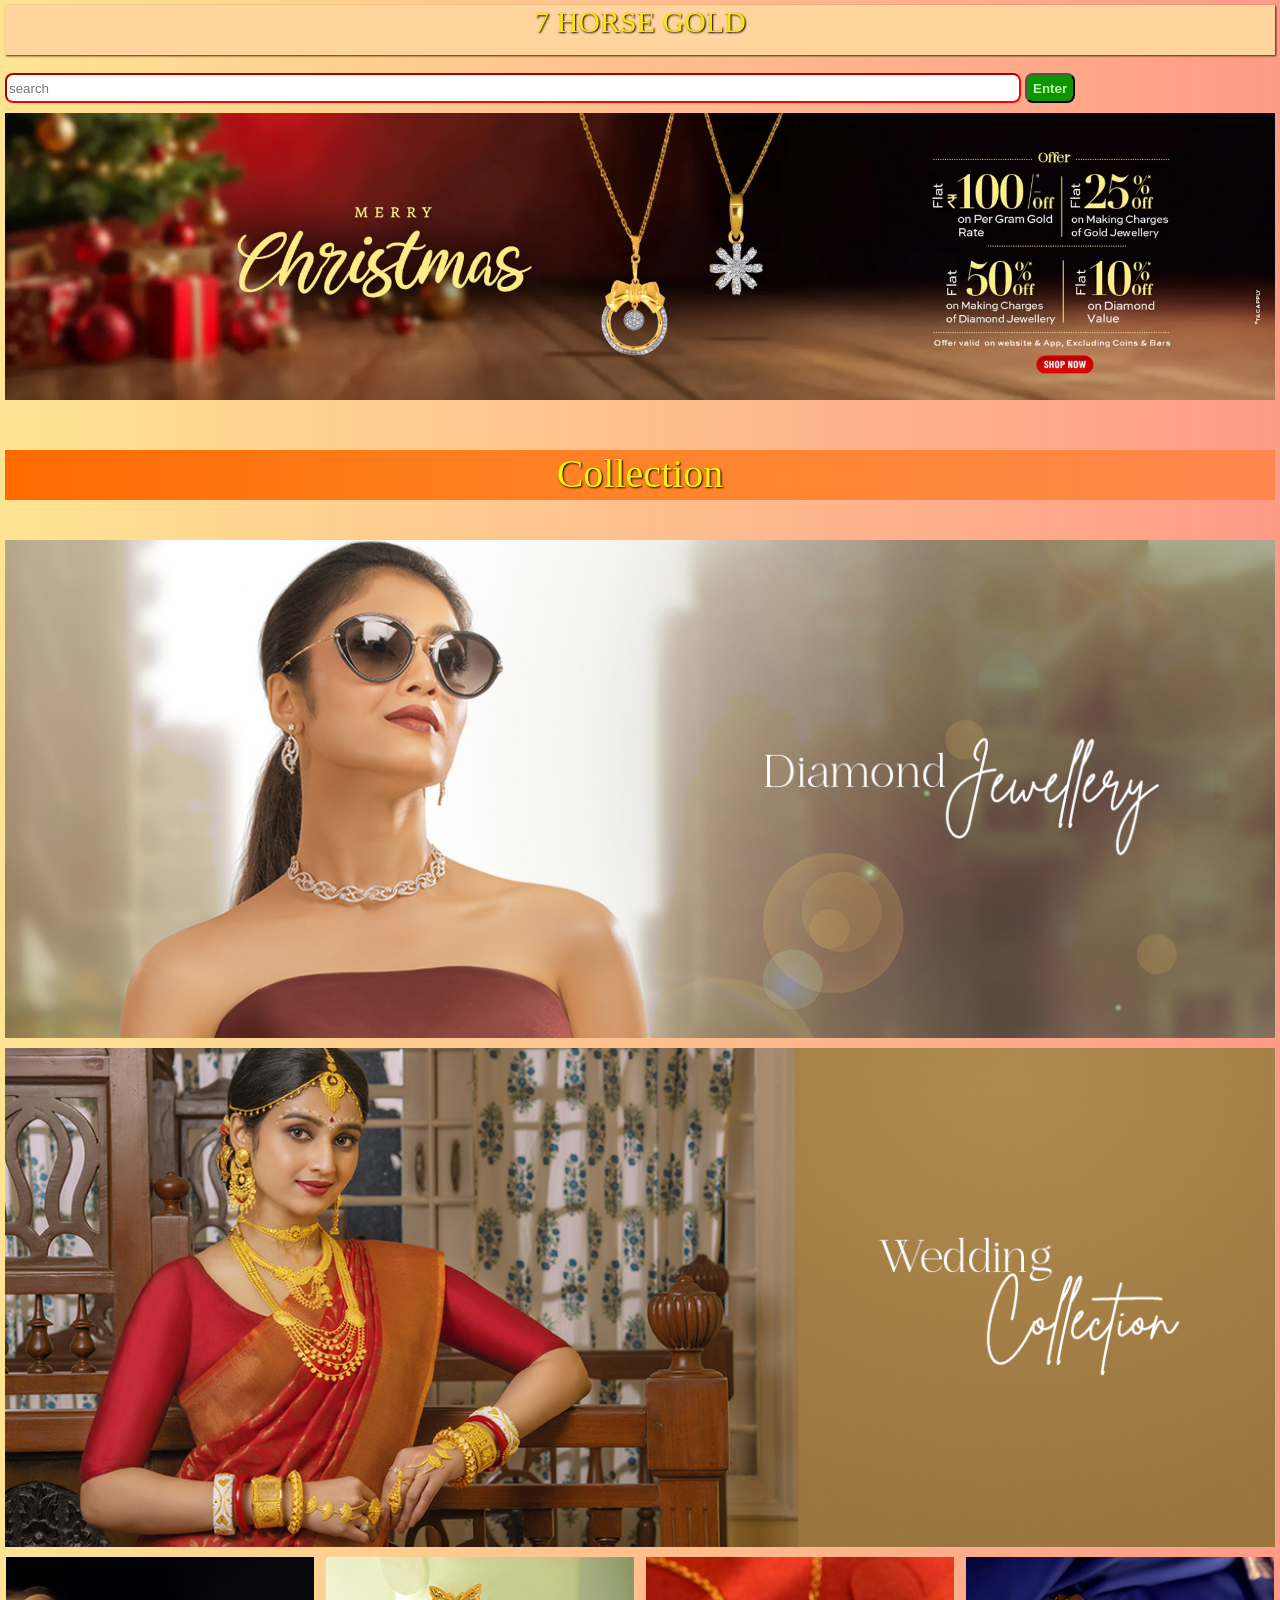
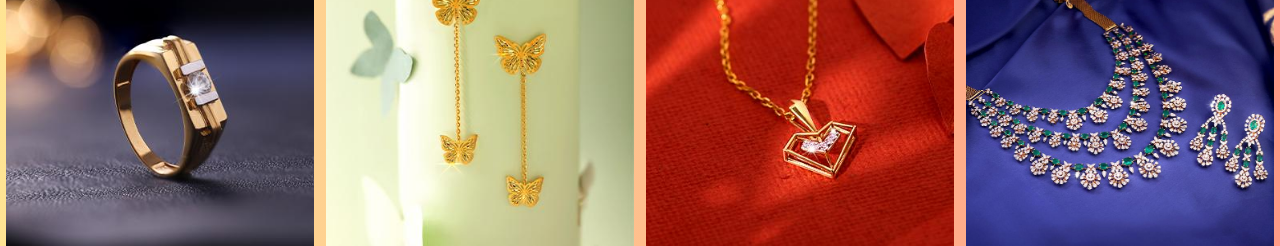
==== index.html @ 404bcdae "Create index.html" ====
<html>
<head>
 <title> 7 Horse Gold </title>
 <meta name="viewport" content="width=device-width,initial-scale=1.0">
 <style>
 body{
 margin:5px;
 background:linear-gradient(to right,#fed24f9c,#fe2a0078)
 }
 .label{
 width:100%;
 height:50px;
 background-color:#ffd49d;
 color:rgb(255 231 0);
 text-align:center;
 text-shadow:1px 1px 2px  black;
 font-size:30px;
 box-shadow:1px 1px 2px #3b2c00;
 }
 #search{width:80%;
 height:30px;
 border-radius:8px;
 border-color: red;
 }
#enter{
width:50px;
height:30px;
background-color:#0e9500;
color:#b5ffad;
border-radius:8px;
transition:background .5s ease;
}
#enter:hover{
background-color:#6aff5b;
scale:1.15;
color:#021b00;
}
p{width:100%;
height:50px;
background:linear-gradient(to right,#fe6a00,#fe6a006b);
color:#fff000;
font-size:40px;
text-align:center;
text-shadow:1px 1px 2px black;
}
 </style>
 </head>
 <body>
 <div class="label">
 7 HORSE GOLD
 </div><br>
 <input id="search" type="text" name="search" placeholder="search">
 <button id="enter" name="enter"><b> Enter</b></button> 
</div><br>
<img src="banner.jpg" width="100%" height="auto" style="padding-top:10px;padding-bottom:10px;"><br>
<p>Collection</p>
<img src="diamond3.png" width="100%" height="auto">
<img src="bridal3.png" width="100%" height="auto" style="padding-top:10px;"><br>
<img src="ring.jpeg" width="24%" height="auto" style="position:absolute;left:.5%; padding-top:10px;">
<img src="earring.jpeg" width="24%" height="auto" style="position:absolute;left:25.5%; padding-top:10px;">
<img src="pandent.jpeg" width="24%" height="auto" style="position:absolute;right:25.5%; padding-top:10px;">
<img src="set.jpeg" width="24%" height="auto" style="position:absolute;right:.5%; padding-top:10px; ">
</body>      
</html>
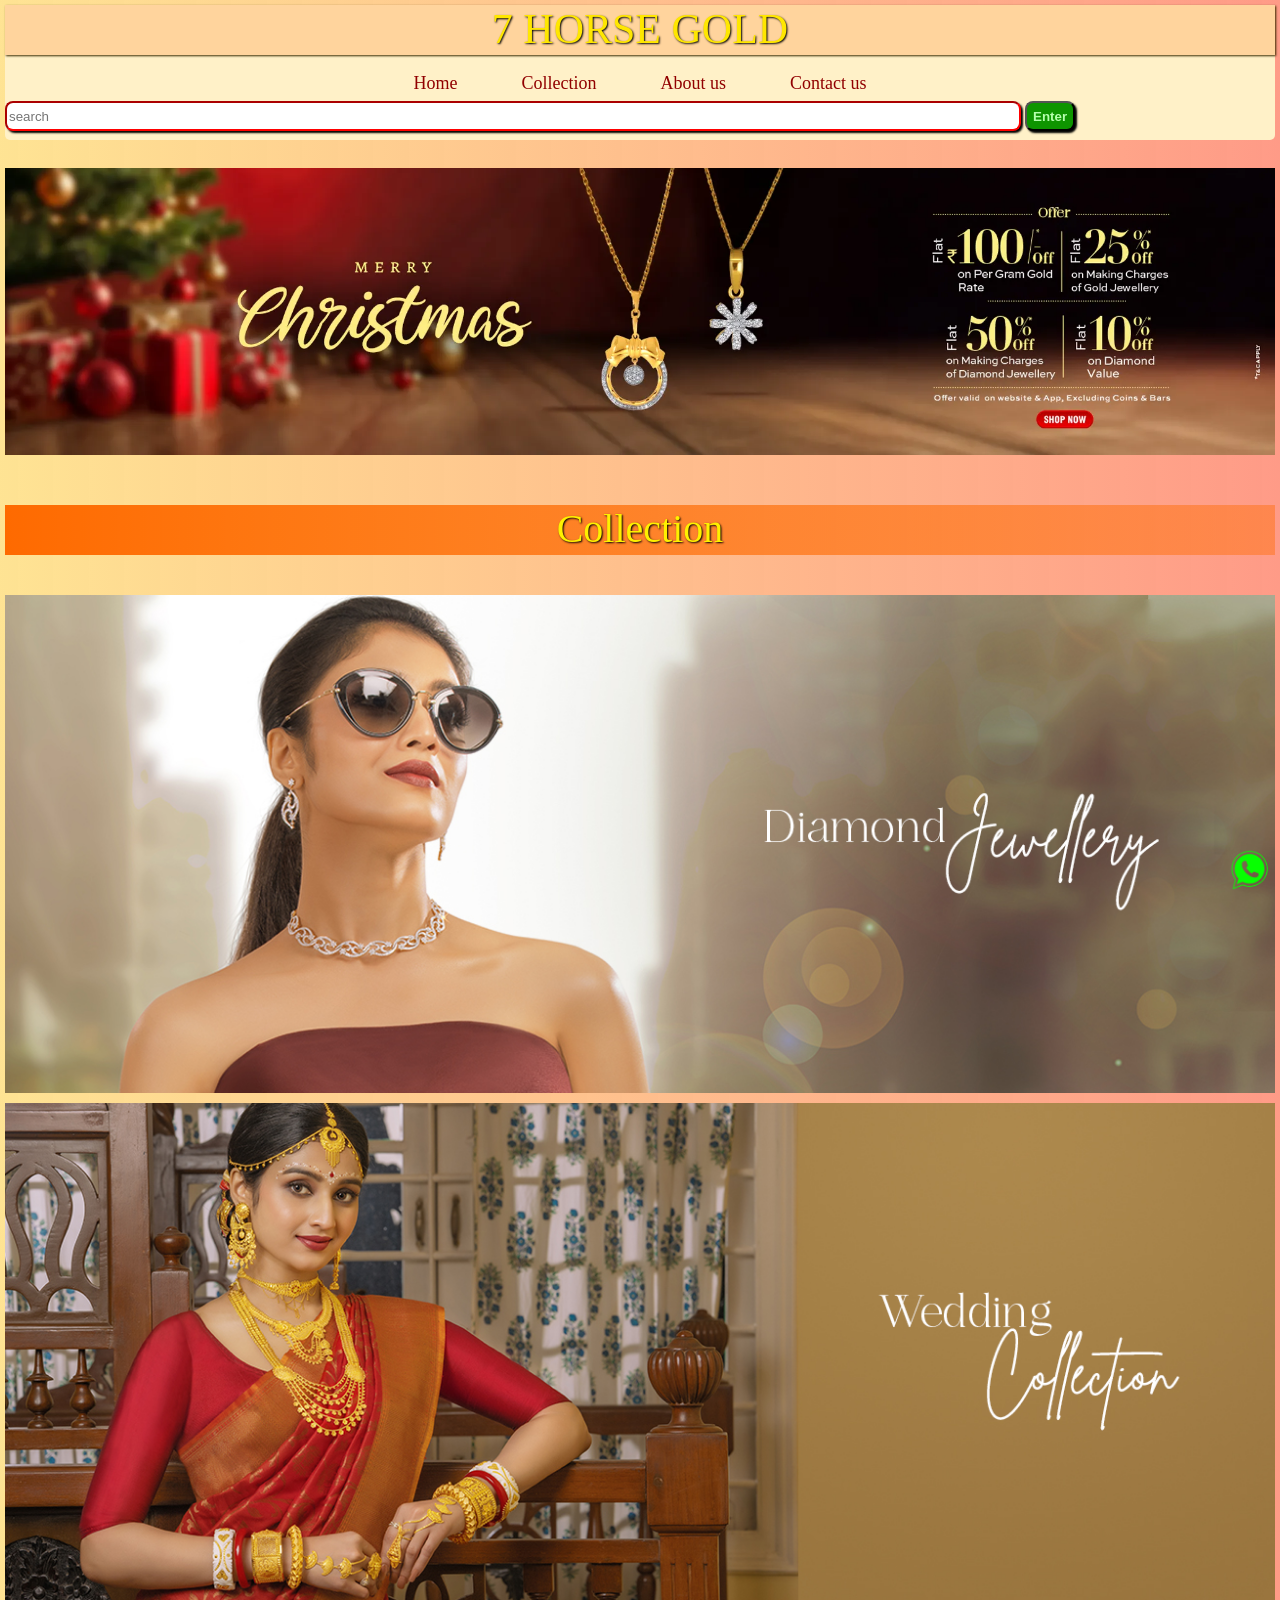
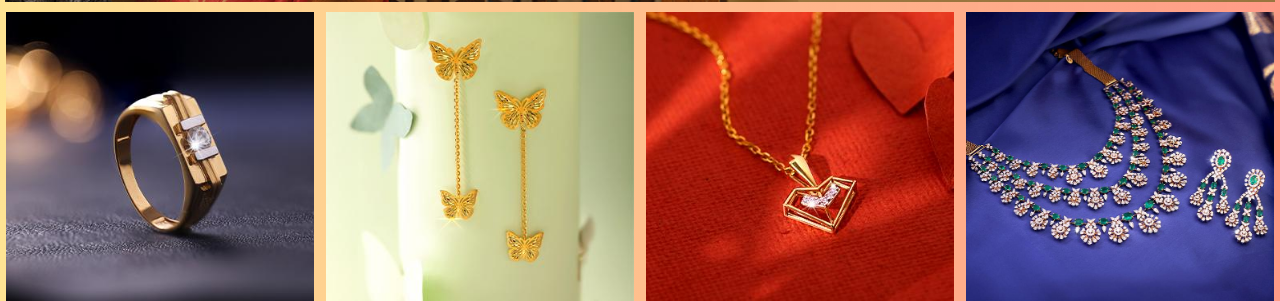
==== commit 3a31254e: "Update index.html" ====
--- a/index.html
+++ b/index.html
@@ -14,13 +14,14 @@
  color:rgb(255 231 0);
  text-align:center;
  text-shadow:1px 1px 2px  black;
- font-size:30px;
+ font-size:42px;
  box-shadow:1px 1px 2px #3b2c00;
  }
  #search{width:80%;
  height:30px;
  border-radius:8px;
  border-color: red;
+ box-shadow:2px 2px 2px black;
  }
 #enter{
 width:50px;
@@ -28,12 +29,19 @@
 background-color:#0e9500;
 color:#b5ffad;
 border-radius:8px;
+box-shadow:2px 2px 2px black;
 transition:background .5s ease;
 }
 #enter:hover{
 background-color:#6aff5b;
 scale:1.15;
 color:#021b00;
+}
+#home{width:100%;
+height:auto;
+}
+#Collection{width:auto;
+height:auto;
 }
 p{width:100%;
 height:50px;
@@ -43,22 +51,69 @@
 text-align:center;
 text-shadow:1px 1px 2px black;
 }
+.header{width:100%;
+height:135px;
+position:sticky;
+top:0px;
+background:#fff1c8;
+border-radius:5px;
+}
+nav{width:100%;
+height:10px;
+text-align:center;
+}
+nav a{color:#910000;
+text-decoration:none;
+font-size:large;
+padding-left:30px;
+padding-right:30px;
+padding-top:5px;
+padding-bottom:5px;
+transition:background.7s ease;
+}
+nav a:hover{background:#85e8fd;
+color:#090158;
+border-radius:5px;
+}
  </style>
  </head>
  <body>
+ <div class="header">
  <div class="label">
  7 HORSE GOLD
- </div><br>
+ </div>
+ <br>
+
+ <nav>
+ <a href="#">Home</a>
+ <a href="#">Collection</a>
+ <a href="#">About us</a>
+ <a href="#">Contact us</a>
+ </nav>
+
+ <br>
  <input id="search" type="text" name="search" placeholder="search">
- <button id="enter" name="enter"><b> Enter</b></button> 
-</div><br>
-<img src="banner.jpg" width="100%" height="auto" style="padding-top:10px;padding-bottom:10px;"><br>
-<p>Collection</p>
+ <button id="enter" name="enter">
+ <b> Enter</b>
+ </button> 
+</div>
+<br>
+<div class="home">
+<img src="banner.jpg" width="100%" height="auto" style="padding-top:10px;padding-bottom:10px;">
+<br>
+</div>
+<img src="wp.png" width="40px" height="auto" style="position:fixed;right:10px;bottom:10px;">
+<div class="Collection">
+<p>
+Collection
+</p>
 <img src="diamond3.png" width="100%" height="auto">
-<img src="bridal3.png" width="100%" height="auto" style="padding-top:10px;"><br>
+<img src="bridal3.png" width="100%" height="auto" style="padding-top:10px;">
+<br>
 <img src="ring.jpeg" width="24%" height="auto" style="position:absolute;left:.5%; padding-top:10px;">
 <img src="earring.jpeg" width="24%" height="auto" style="position:absolute;left:25.5%; padding-top:10px;">
 <img src="pandent.jpeg" width="24%" height="auto" style="position:absolute;right:25.5%; padding-top:10px;">
-<img src="set.jpeg" width="24%" height="auto" style="position:absolute;right:.5%; padding-top:10px; ">
+<img src="set.jpeg" width="24%" height="auto" style="position:absolute;right:.5%; padding-top:10px;">
+</div>
 </body>      
 </html>
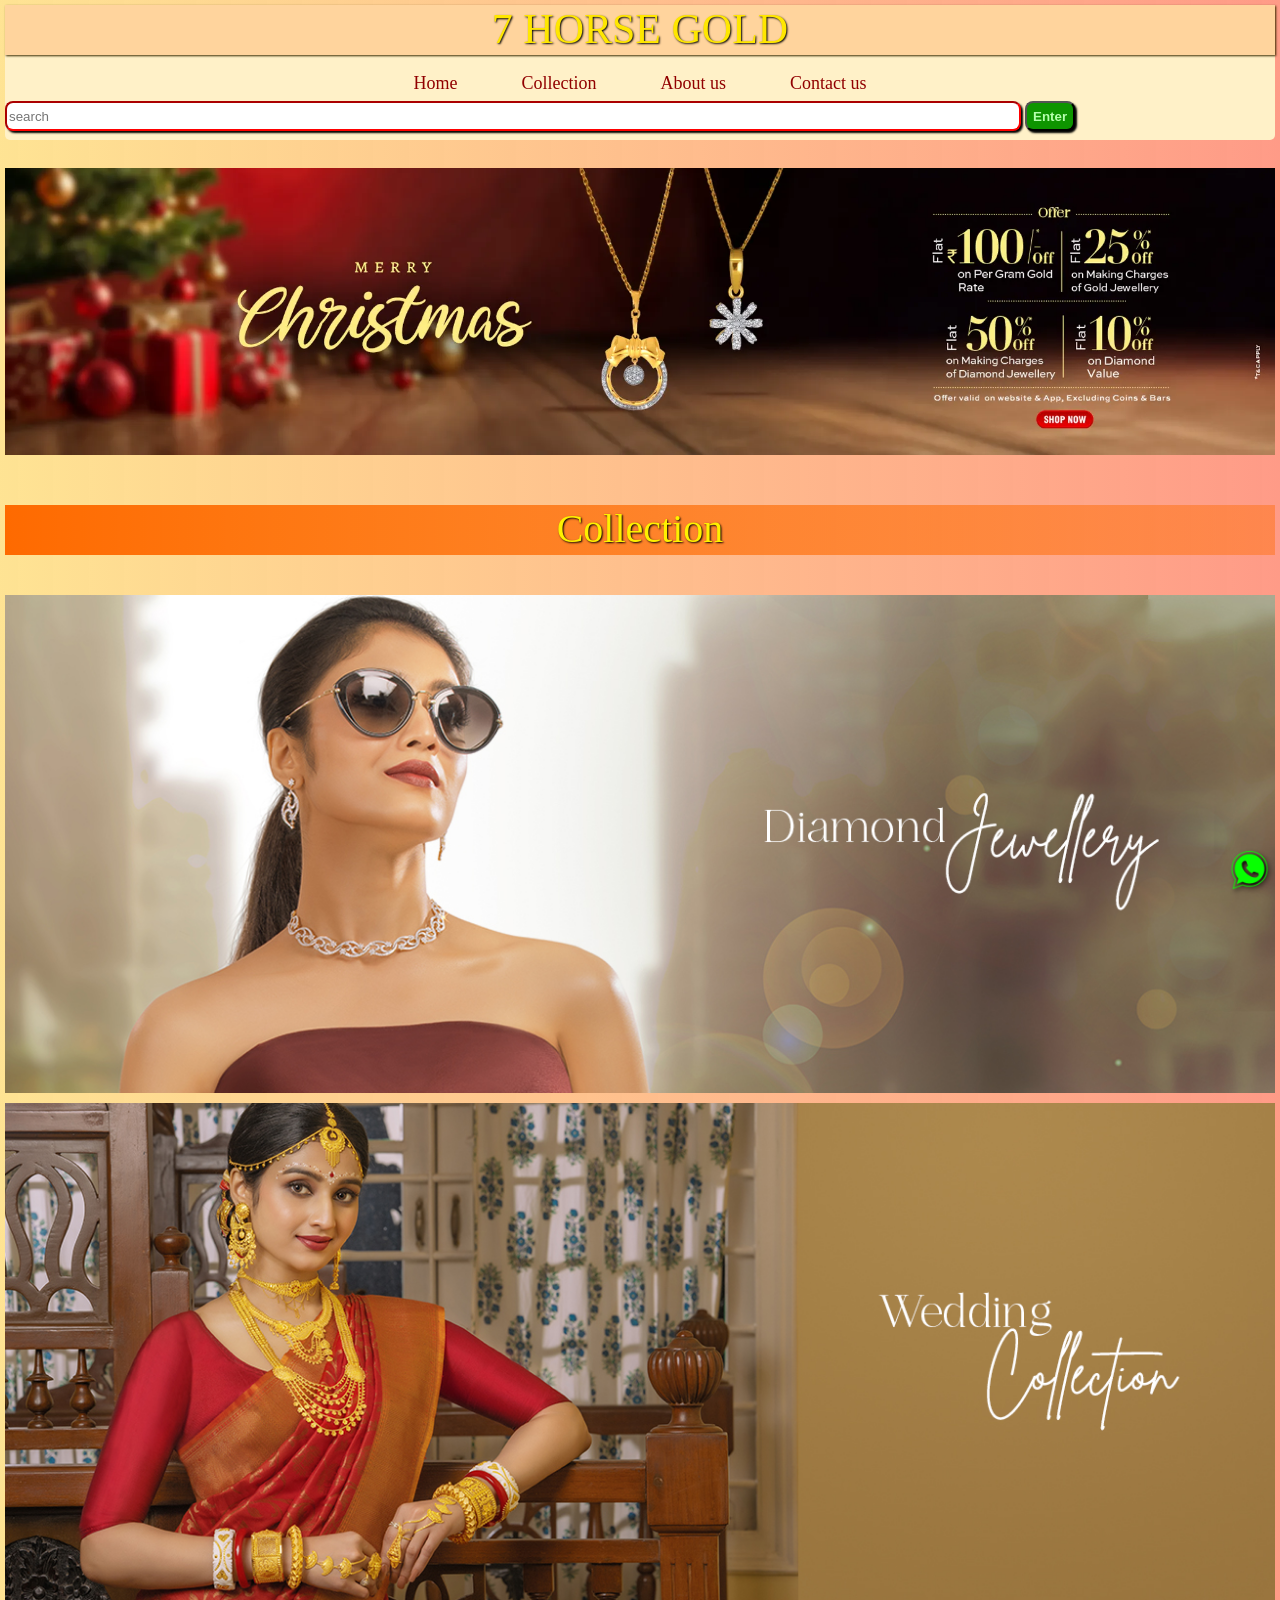
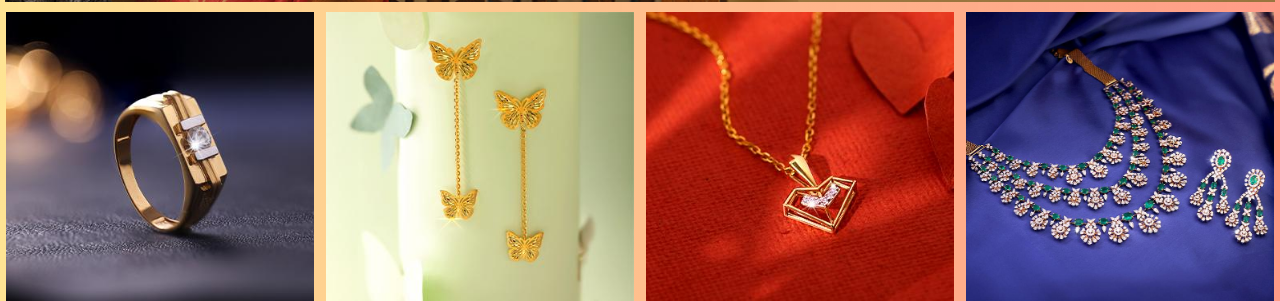
==== commit 7a927131: "Update index.html" ====
--- a/index.html
+++ b/index.html
@@ -102,7 +102,7 @@
 <img src="banner.jpg" width="100%" height="auto" style="padding-top:10px;padding-bottom:10px;">
 <br>
 </div>
-<img src="wp.png" width="40px" height="auto" style="position:fixed;right:10px;bottom:10px;">
+<img src="wp.png" width="40px" height="auto" style="position:fixed;right:10px;bottom:10px;filter:drop-shadow(2px 2px 2px black);">
 <div class="Collection">
 <p>
 Collection
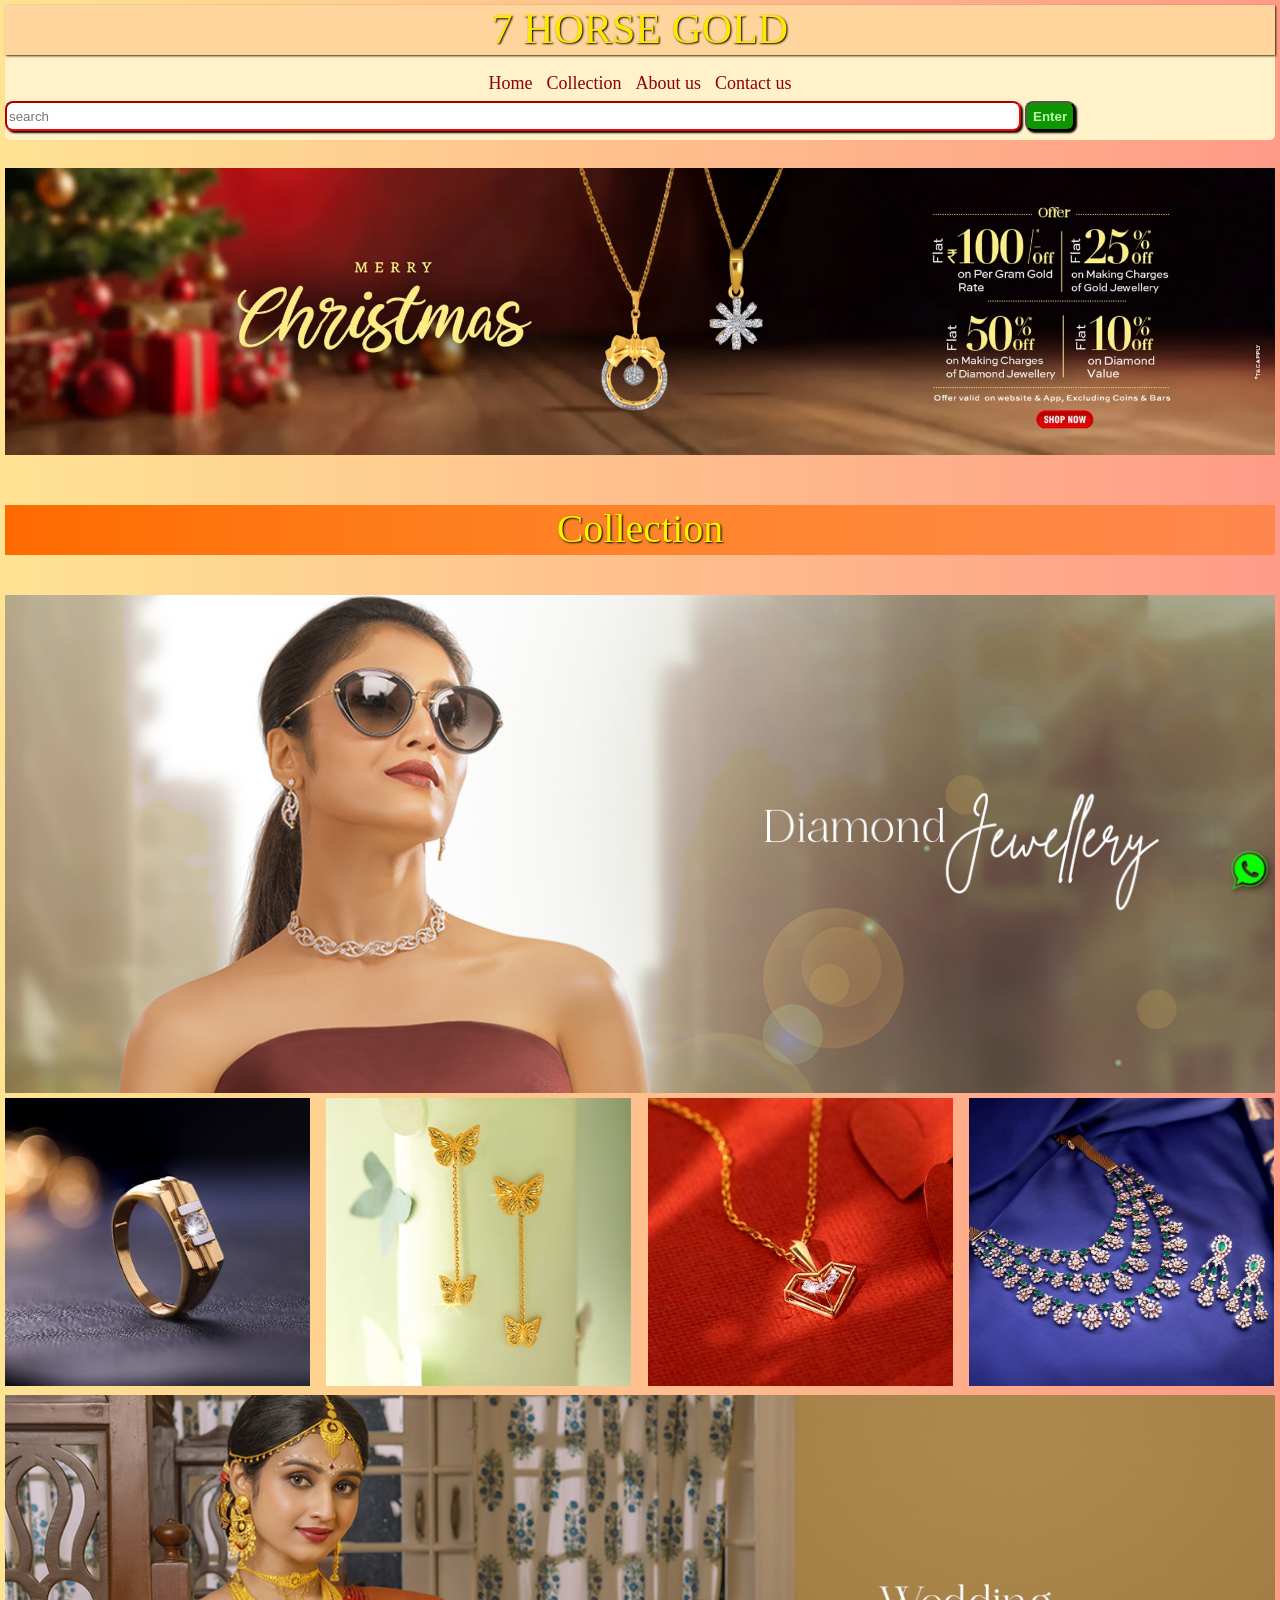
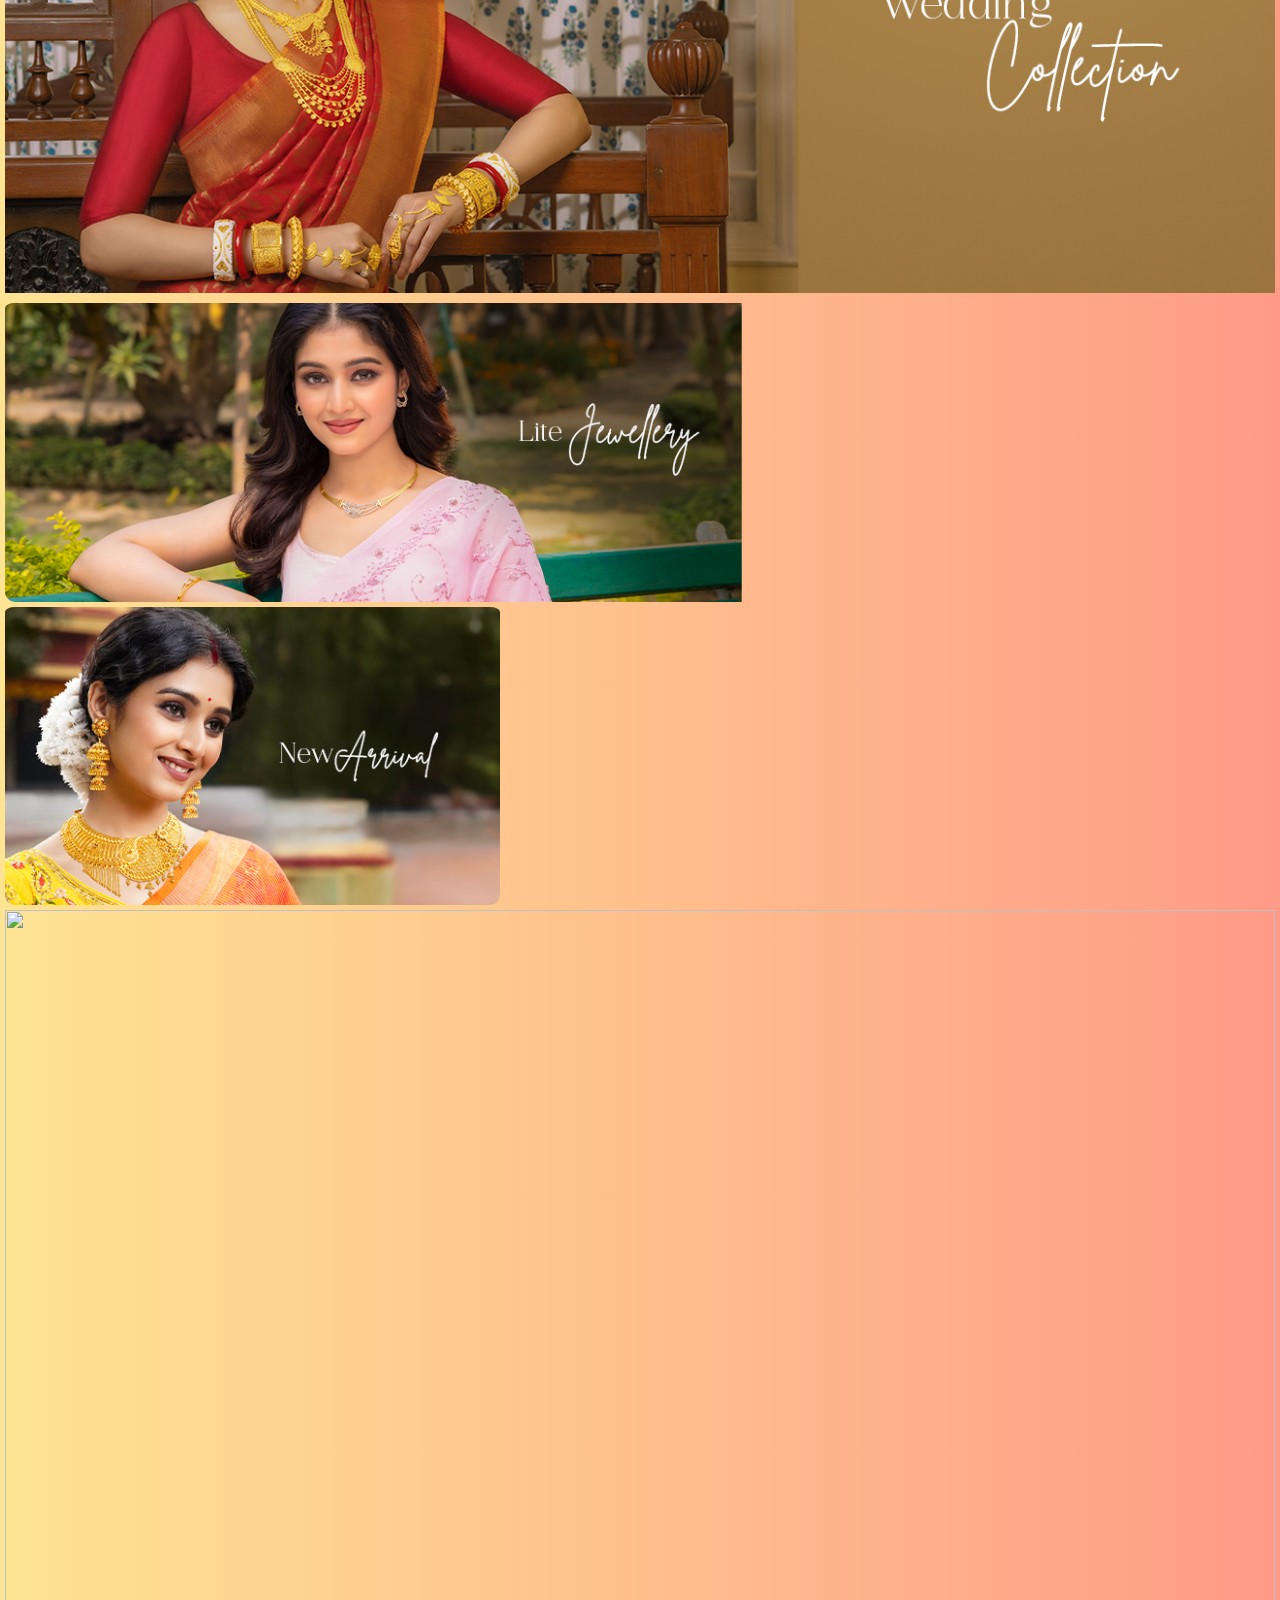
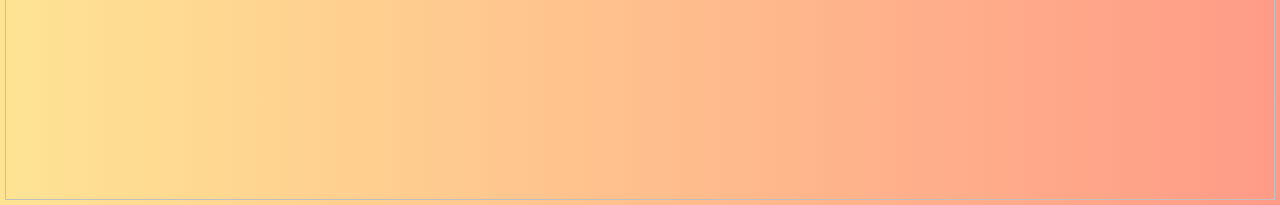
==== commit e6137852: "Update index.html" ====
--- a/index.html
+++ b/index.html
@@ -65,8 +65,8 @@
 nav a{color:#910000;
 text-decoration:none;
 font-size:large;
-padding-left:30px;
-padding-right:30px;
+padding-left:5px;
+padding-right:5px;
 padding-top:5px;
 padding-bottom:5px;
 transition:background.7s ease;
@@ -74,6 +74,9 @@
 nav a:hover{background:#85e8fd;
 color:#090158;
 border-radius:5px;
+}
+#collect1 a{width:auto;
+height:auto;
 }
  </style>
  </head>
@@ -108,12 +111,17 @@
 Collection
 </p>
 <img src="diamond3.png" width="100%" height="auto">
-<img src="bridal3.png" width="100%" height="auto" style="padding-top:10px;">
 <br>
-<img src="ring.jpeg" width="24%" height="auto" style="position:absolute;left:.5%; padding-top:10px;">
-<img src="earring.jpeg" width="24%" height="auto" style="position:absolute;left:25.5%; padding-top:10px;">
-<img src="pandent.jpeg" width="24%" height="auto" style="position:absolute;right:25.5%; padding-top:10px;">
-<img src="set.jpeg" width="24%" height="auto" style="position:absolute;right:.5%; padding-top:10px;">
+<div class="collect1">
+<img src="ring.jpeg" width="24%" height="auto" style="padding-top:5px;padding-right:.5%;">
+<img src="earring.jpeg" width="24%" height="auto"style="padding-top:5px;padding-left:.5%;padding-right:.5%;">
+<img src="pandent.jpeg" width="24%" height="auto"style="padding-top:5px;padding-left:.5%;padding-right:.5%;">
+<img src="set.jpeg" width="24%" height="auto"style="padding-top:5px;padding-left:.5%;"></div>
+<img src="bridal3.png" width="100%" height="auto" style="padding-top:5px;">
+<div style="width:auto;height:auto;padding-top:5px;">
+<img src="tem1.png" width="58%" height="auto"style="border-radius:10px;padding-top:5px;padding-right:2.7%;">
+<img src="tem2.png" width="39%" height="auto" style="border-radius:10px;padding-top:5px;">
 </div>
+<img src="ben2.png" width="100%" height="auto" style="padding-top:5px;">
 </body>      
 </html>
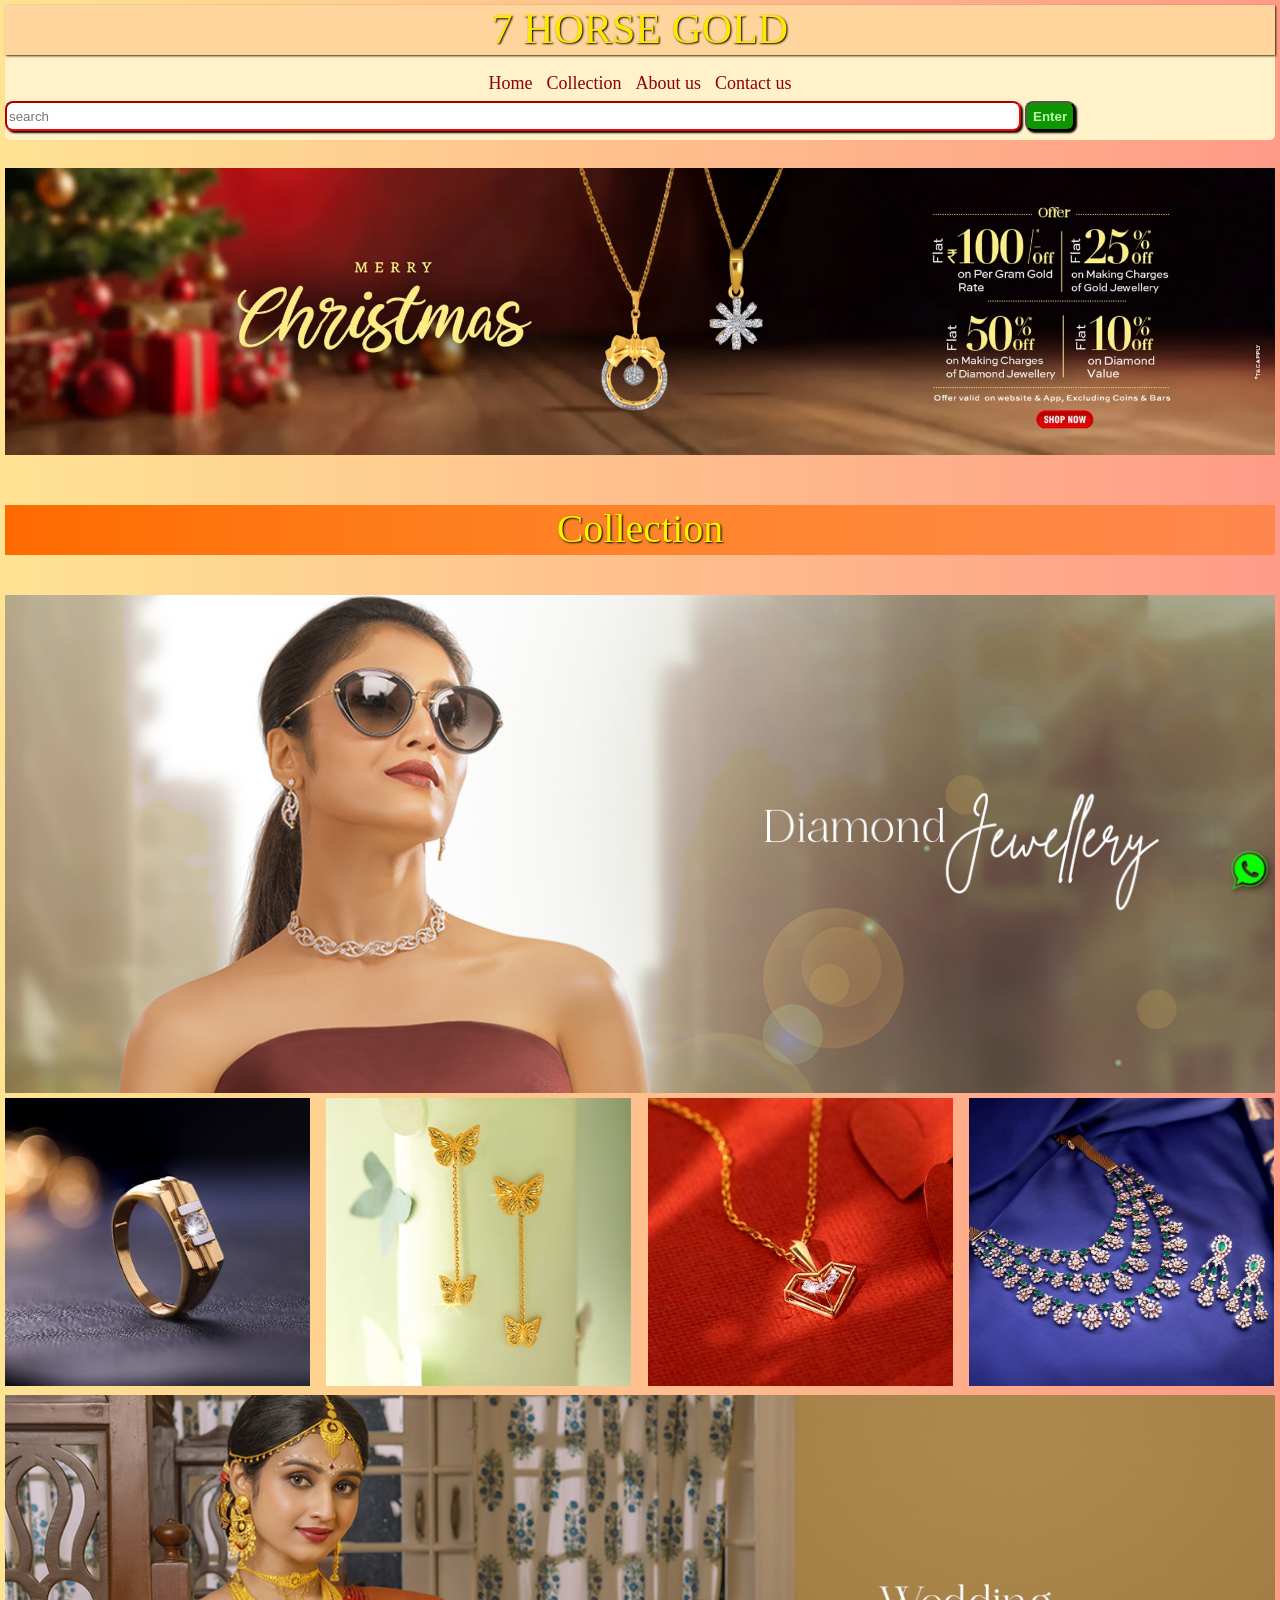
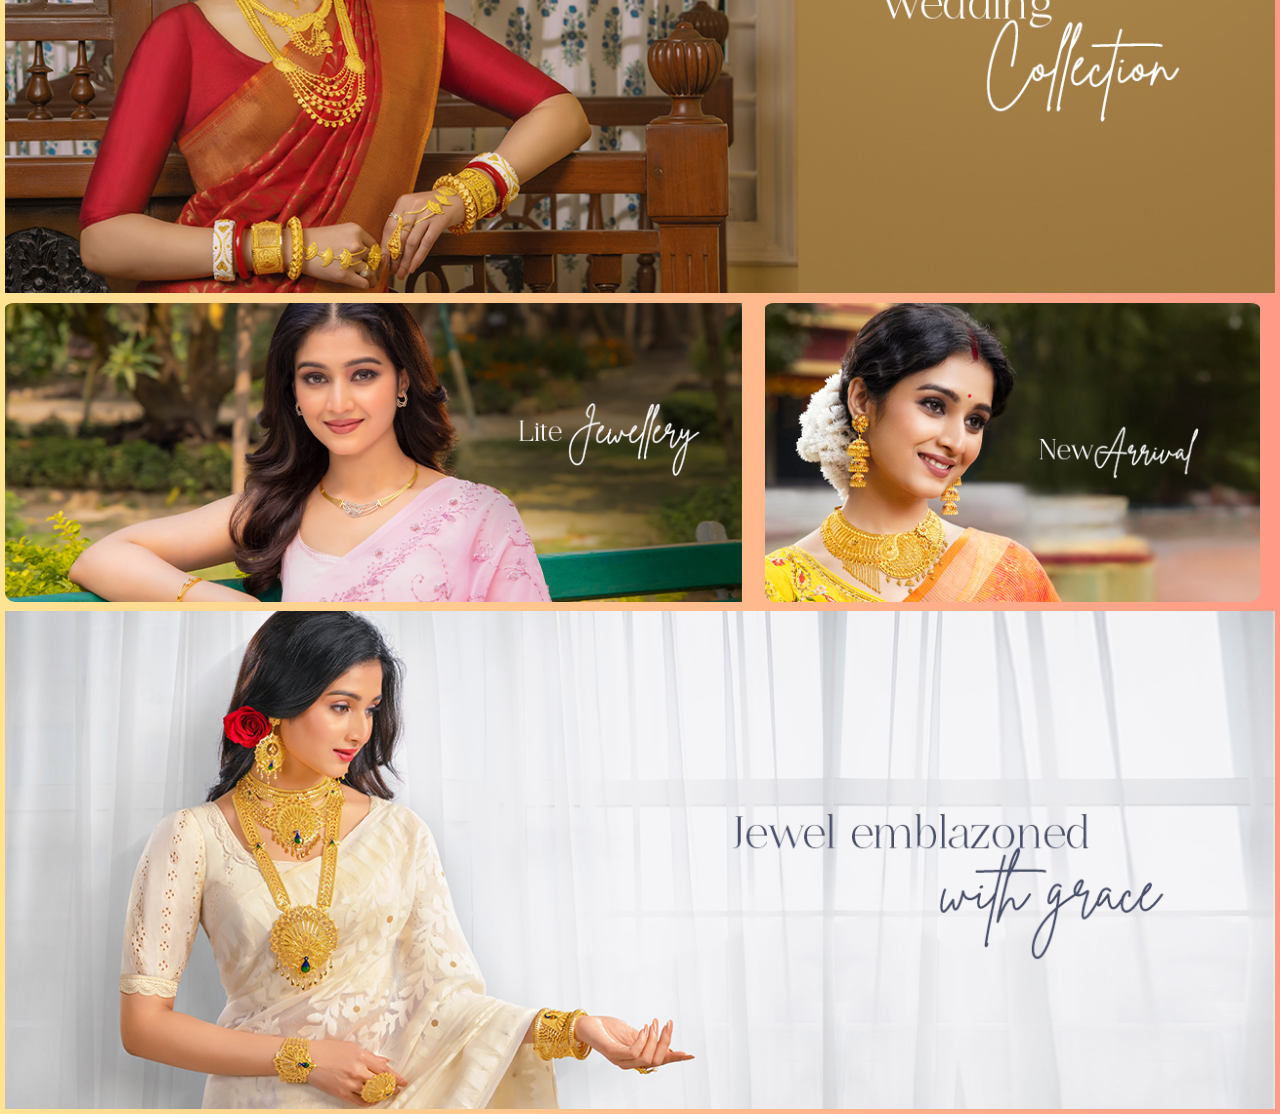
==== commit b5983f3e: "Update index.html" ====
--- a/index.html
+++ b/index.html
@@ -88,8 +88,8 @@
  <br>
 
  <nav>
- <a href="#">Home</a>
- <a href="#">Collection</a>
+ <a href="#home">Home</a>
+ <a href="#coll">Collection</a>
  <a href="#">About us</a>
  <a href="#">Contact us</a>
  </nav>
@@ -101,12 +101,12 @@
  </button> 
 </div>
 <br>
-<div class="home">
+<div class="home" id=home>
 <img src="banner.jpg" width="100%" height="auto" style="padding-top:10px;padding-bottom:10px;">
 <br>
 </div>
 <img src="wp.png" width="40px" height="auto" style="position:fixed;right:10px;bottom:10px;filter:drop-shadow(2px 2px 2px black);">
-<div class="Collection">
+<div class="Collection" id=coll>
 <p>
 Collection
 </p>
@@ -119,7 +119,7 @@
 <img src="set.jpeg" width="24%" height="auto"style="padding-top:5px;padding-left:.5%;"></div>
 <img src="bridal3.png" width="100%" height="auto" style="padding-top:5px;">
 <div style="width:auto;height:auto;padding-top:5px;">
-<img src="tem1.png" width="58%" height="auto"style="border-radius:10px;padding-top:5px;padding-right:2.7%;">
+<img src="tem1.png" width="58%" height="auto"style="border-radius:10px;padding-top:5px;padding-right:1.5%;">
 <img src="tem2.png" width="39%" height="auto" style="border-radius:10px;padding-top:5px;">
 </div>
 <img src="ben2.png" width="100%" height="auto" style="padding-top:5px;">
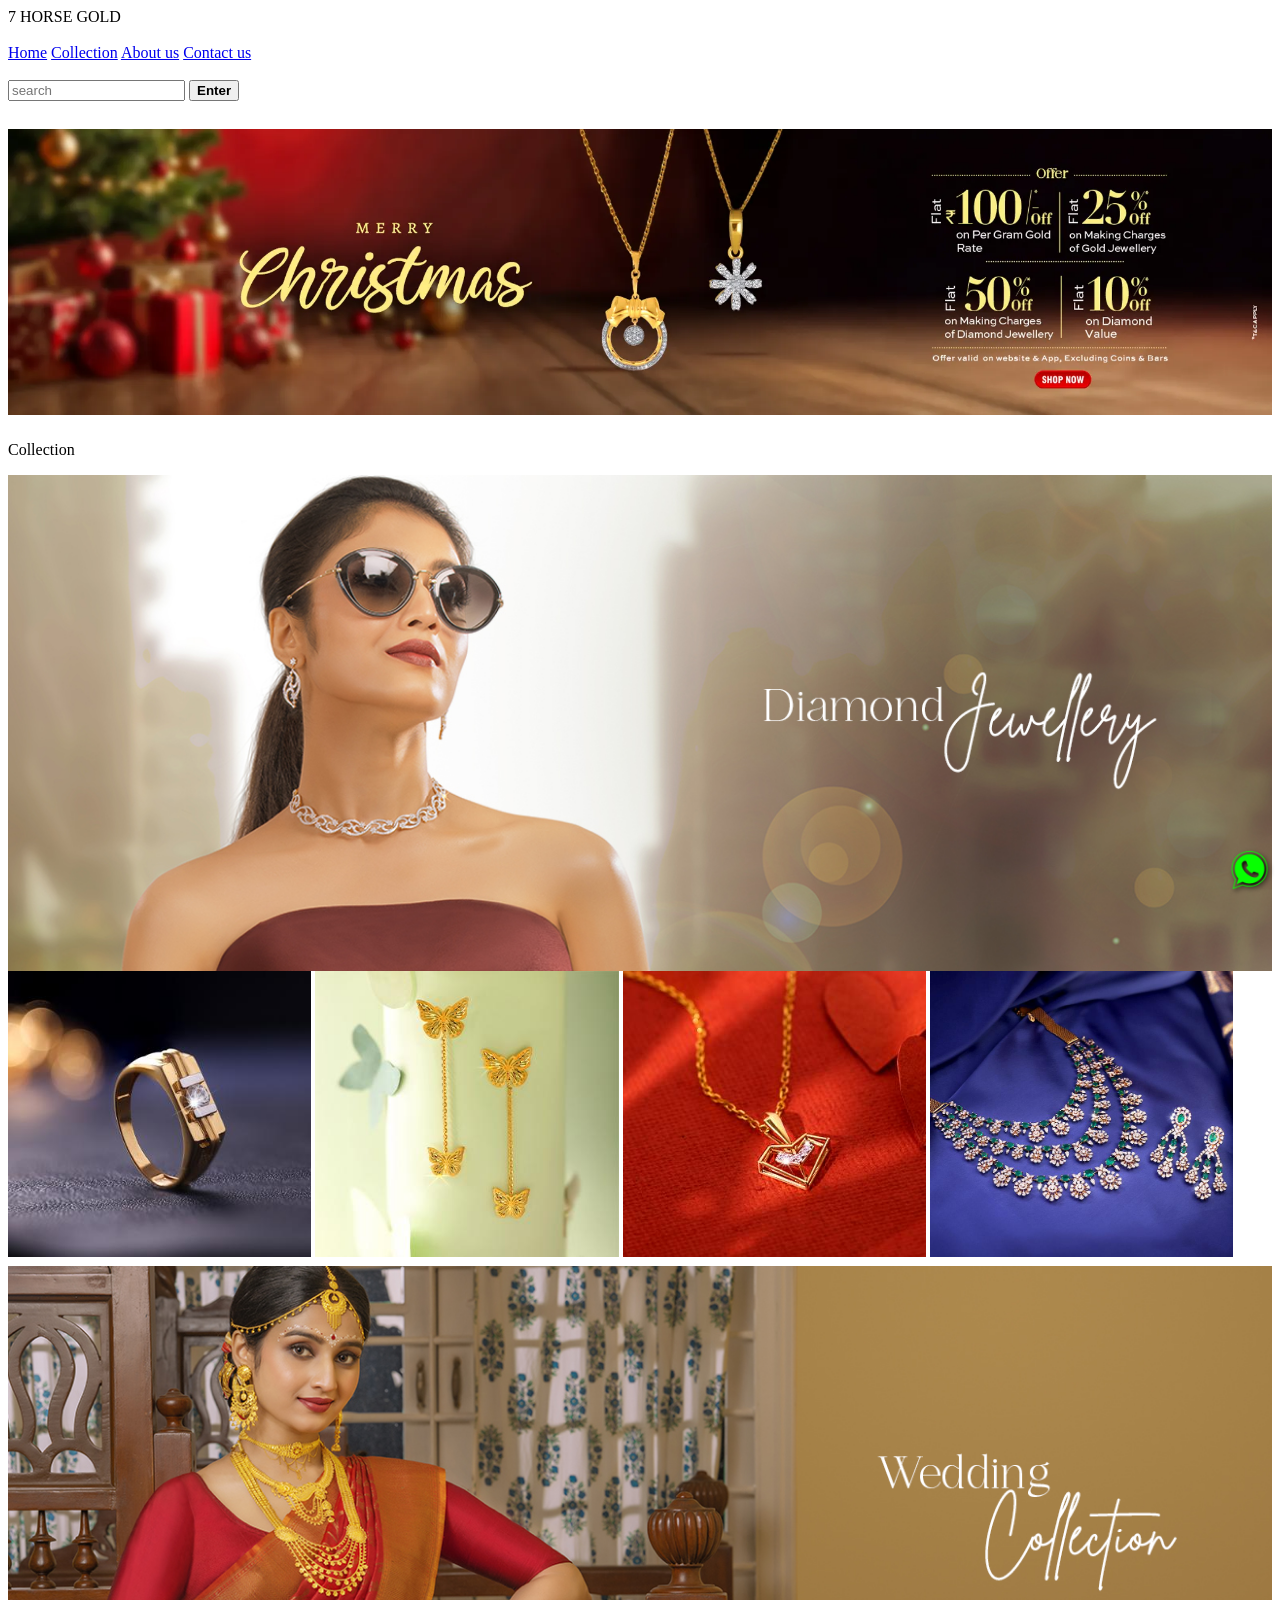
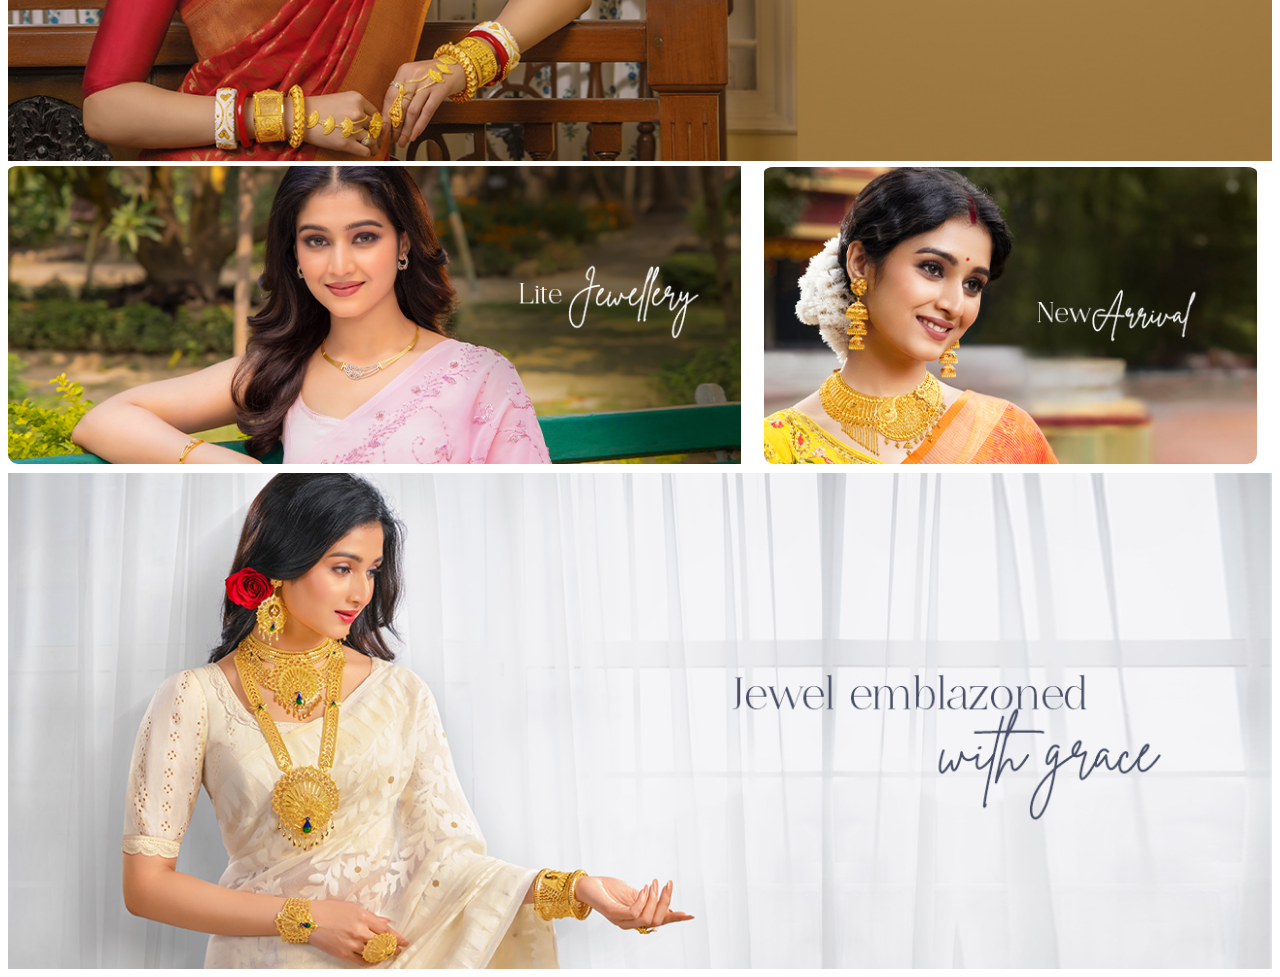
==== commit c62267f2: "Update index.html" ====
--- a/index.html
+++ b/index.html
@@ -2,85 +2,9 @@
 <head>
  <title> 7 Horse Gold </title>
  <meta name="viewport" content="width=device-width,initial-scale=1.0">
- <style>
- body{
- margin:5px;
- background:linear-gradient(to right,#fed24f9c,#fe2a0078)
- }
- .label{
- width:100%;
- height:50px;
- background-color:#ffd49d;
- color:rgb(255 231 0);
- text-align:center;
- text-shadow:1px 1px 2px  black;
- font-size:42px;
- box-shadow:1px 1px 2px #3b2c00;
- }
- #search{width:80%;
- height:30px;
- border-radius:8px;
- border-color: red;
- box-shadow:2px 2px 2px black;
- }
-#enter{
-width:50px;
-height:30px;
-background-color:#0e9500;
-color:#b5ffad;
-border-radius:8px;
-box-shadow:2px 2px 2px black;
-transition:background .5s ease;
-}
-#enter:hover{
-background-color:#6aff5b;
-scale:1.15;
-color:#021b00;
-}
-#home{width:100%;
-height:auto;
-}
-#Collection{width:auto;
-height:auto;
-}
-p{width:100%;
-height:50px;
-background:linear-gradient(to right,#fe6a00,#fe6a006b);
-color:#fff000;
-font-size:40px;
-text-align:center;
-text-shadow:1px 1px 2px black;
-}
-.header{width:100%;
-height:135px;
-position:sticky;
-top:0px;
-background:#fff1c8;
-border-radius:5px;
-}
-nav{width:100%;
-height:10px;
-text-align:center;
-}
-nav a{color:#910000;
-text-decoration:none;
-font-size:large;
-padding-left:5px;
-padding-right:5px;
-padding-top:5px;
-padding-bottom:5px;
-transition:background.7s ease;
-}
-nav a:hover{background:#85e8fd;
-color:#090158;
-border-radius:5px;
-}
-#collect1 a{width:auto;
-height:auto;
-}
- </style>
- </head>
- <body>
+ <link href="style.css" rel="stylesheet">
+</head>
+<body>
  <div class="header">
  <div class="label">
  7 HORSE GOLD
@@ -113,12 +37,14 @@
 <img src="diamond3.png" width="100%" height="auto">
 <br>
 <div class="collect1">
-<img src="ring.jpeg" width="24%" height="auto" style="padding-top:5px;padding-right:.5%;">
-<img src="earring.jpeg" width="24%" height="auto"style="padding-top:5px;padding-left:.5%;padding-right:.5%;">
-<img src="pandent.jpeg" width="24%" height="auto"style="padding-top:5px;padding-left:.5%;padding-right:.5%;">
-<img src="set.jpeg" width="24%" height="auto"style="padding-top:5px;padding-left:.5%;"></div>
-<img src="bridal3.png" width="100%" height="auto" style="padding-top:5px;">
+<img src="ring.jpeg" width="24%" height="auto">
+<img src="earring.jpeg" width="24%" height="auto">
+<img src="pandent.jpeg" width="24%" height="auto">
+<img src="set.jpeg" width="24%" height="auto">
+
+</div>
 <div style="width:auto;height:auto;padding-top:5px;">
+<img src="bridal3.png" width="100%" height="auto">
 <img src="tem1.png" width="58%" height="auto"style="border-radius:10px;padding-top:5px;padding-right:1.5%;">
 <img src="tem2.png" width="39%" height="auto" style="border-radius:10px;padding-top:5px;">
 </div>
